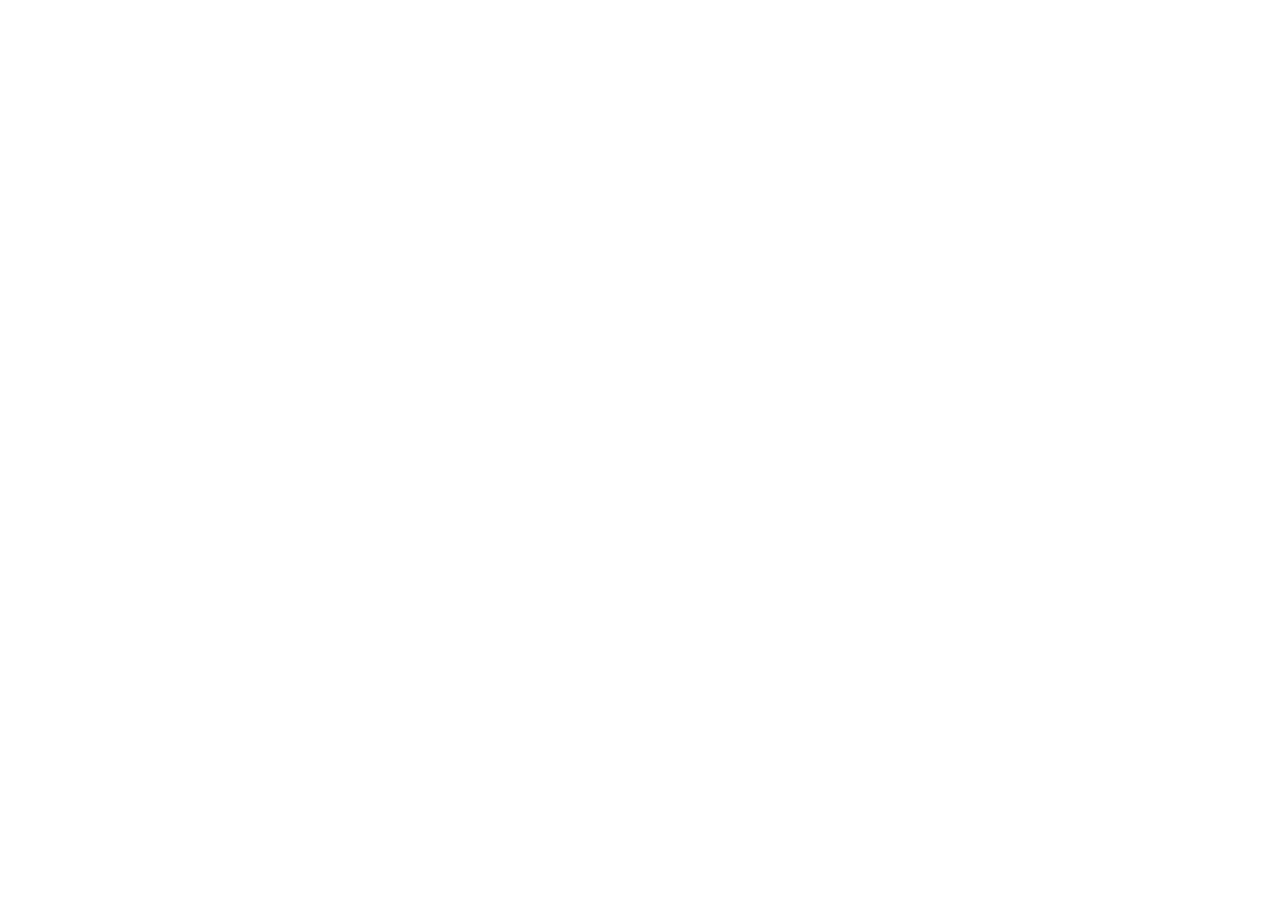
==== index.html @ 8e677728 "Publish Credibility Lab participant site" ====
<!doctype html><html lang="en"><head><meta charset="utf-8"/><meta name="viewport" content="width=device-width,initial-scale=1"/><meta name="theme-color" content="#f5f7fa"/><meta name="description" content="Credibility Lab local verification training demo"/><title>Credibility Lab</title><script defer="defer" src="/credibility-lab-study/static/js/main.e43cab67.js"></script><link href="/credibility-lab-study/static/css/main.130fee6c.css" rel="stylesheet"></head><body><noscript>Enable JavaScript to use this local training demo.</noscript><div id="root"></div></body></html>
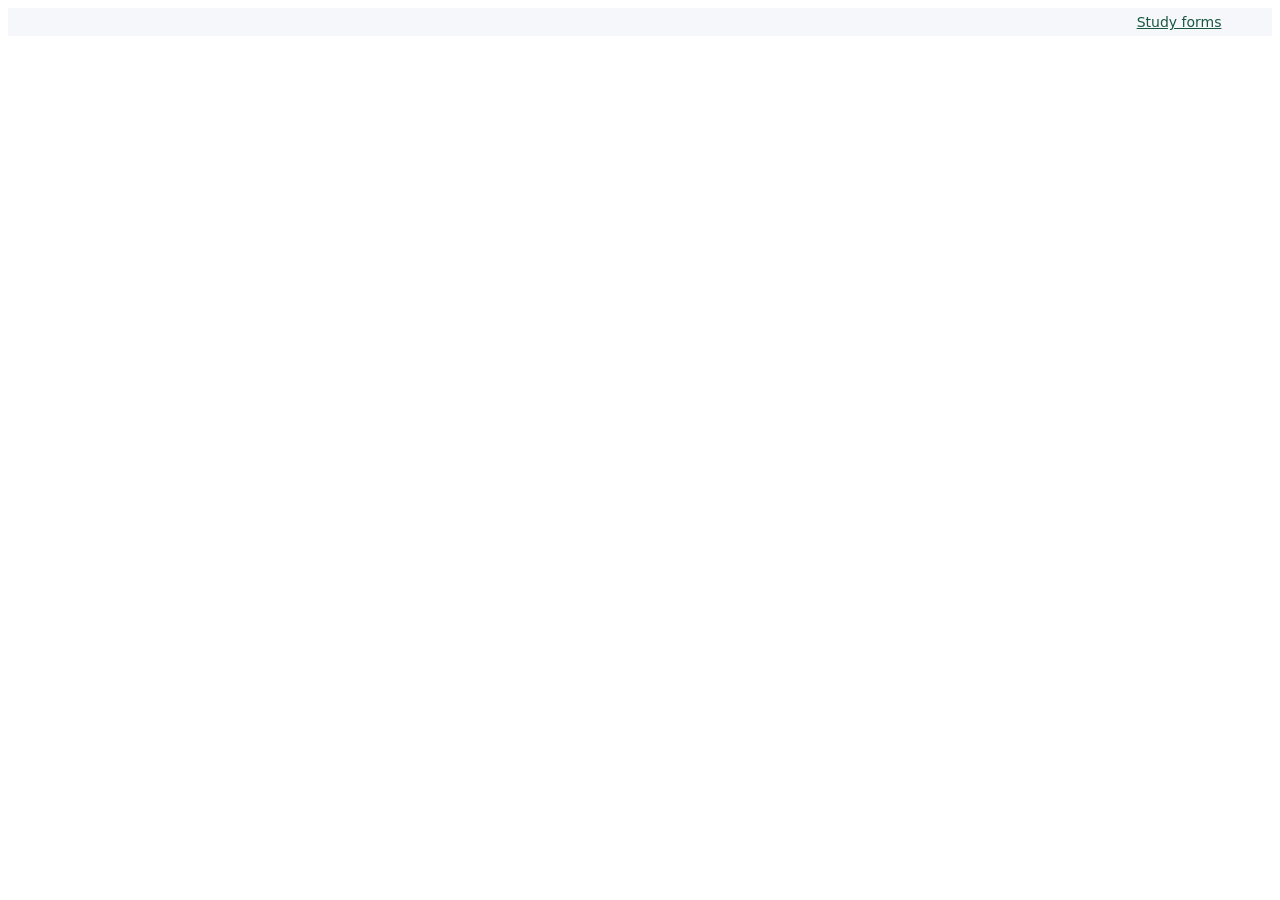
==== commit a8928392: "Add participant assessments and experience questionnaire" ====
--- a/index.html
+++ b/index.html
@@ -1 +1 @@
-<!doctype html><html lang="en"><head><meta charset="utf-8"/><meta name="viewport" content="width=device-width,initial-scale=1"/><meta name="theme-color" content="#f5f7fa"/><meta name="description" content="Credibility Lab local verification training demo"/><title>Credibility Lab</title><script defer="defer" src="/credibility-lab-study/static/js/main.e43cab67.js"></script><link href="/credibility-lab-study/static/css/main.130fee6c.css" rel="stylesheet"></head><body><noscript>Enable JavaScript to use this local training demo.</noscript><div id="root"></div></body></html>+<!doctype html><html lang="en"><head><meta charset="utf-8"/><meta name="viewport" content="width=device-width,initial-scale=1"/><meta name="theme-color" content="#f5f7fa"/><meta name="description" content="Credibility Lab local verification training demo"/><title>Credibility Lab</title><script defer="defer" src="/credibility-lab-study/static/js/main.e43cab67.js"></script><link href="/credibility-lab-study/static/css/main.130fee6c.css" rel="stylesheet"></head><body><noscript>Enable JavaScript to use this local training demo.</noscript><nav aria-label="Study materials" style="padding:6px 4%;text-align:right;background:#f5f7fa;font:14px system-ui"><a style="color:#195840" href="./study/">Study forms</a></nav><div id="root"></div></body></html>
